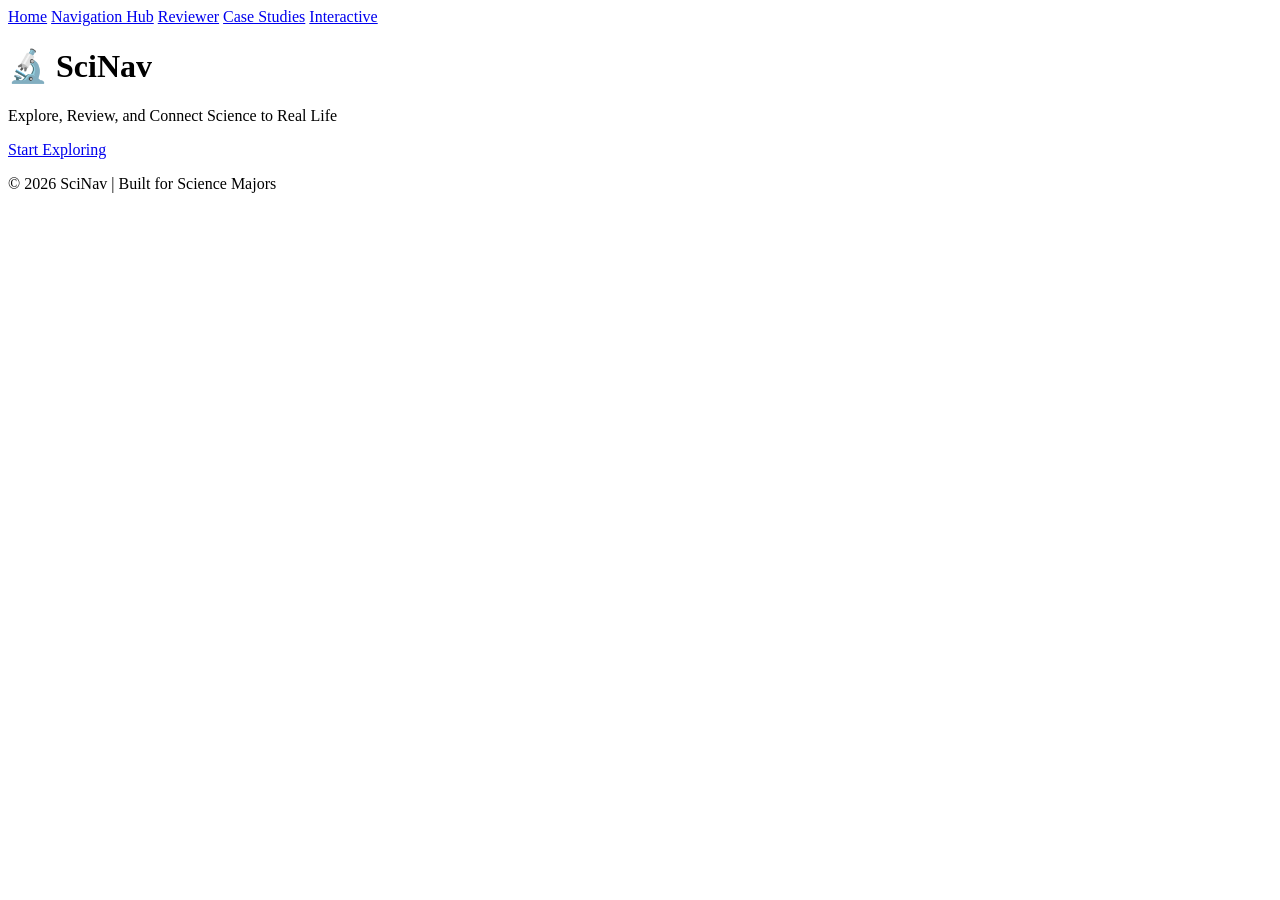
==== index.html @ a53cb8e6 "Create index.html" ====
<!DOCTYPE html>
<html lang="en">
<head>
  <meta charset="UTF-8">
  <title>SciNav - Science Navigator</title>
  <link rel="stylesheet" href="style.css">
</head>
<body>
  <nav>
    <a href="index.html">Home</a>
    <a href="navigation.html">Navigation Hub</a>
    <a href="reviewer.html">Reviewer</a>
    <a href="case-studies.html">Case Studies</a>
    <a href="interactive.html">Interactive</a>
  </nav>

  <header class="hero">
    <h1>🔬 SciNav</h1>
    <p>Explore, Review, and Connect Science to Real Life</p>
    <a href="navigation.html" class="btn">Start Exploring</a>
  </header>

  <footer>
    <p>&copy; 2026 SciNav | Built for Science Majors</p>
  </footer>
</body>
  </html>
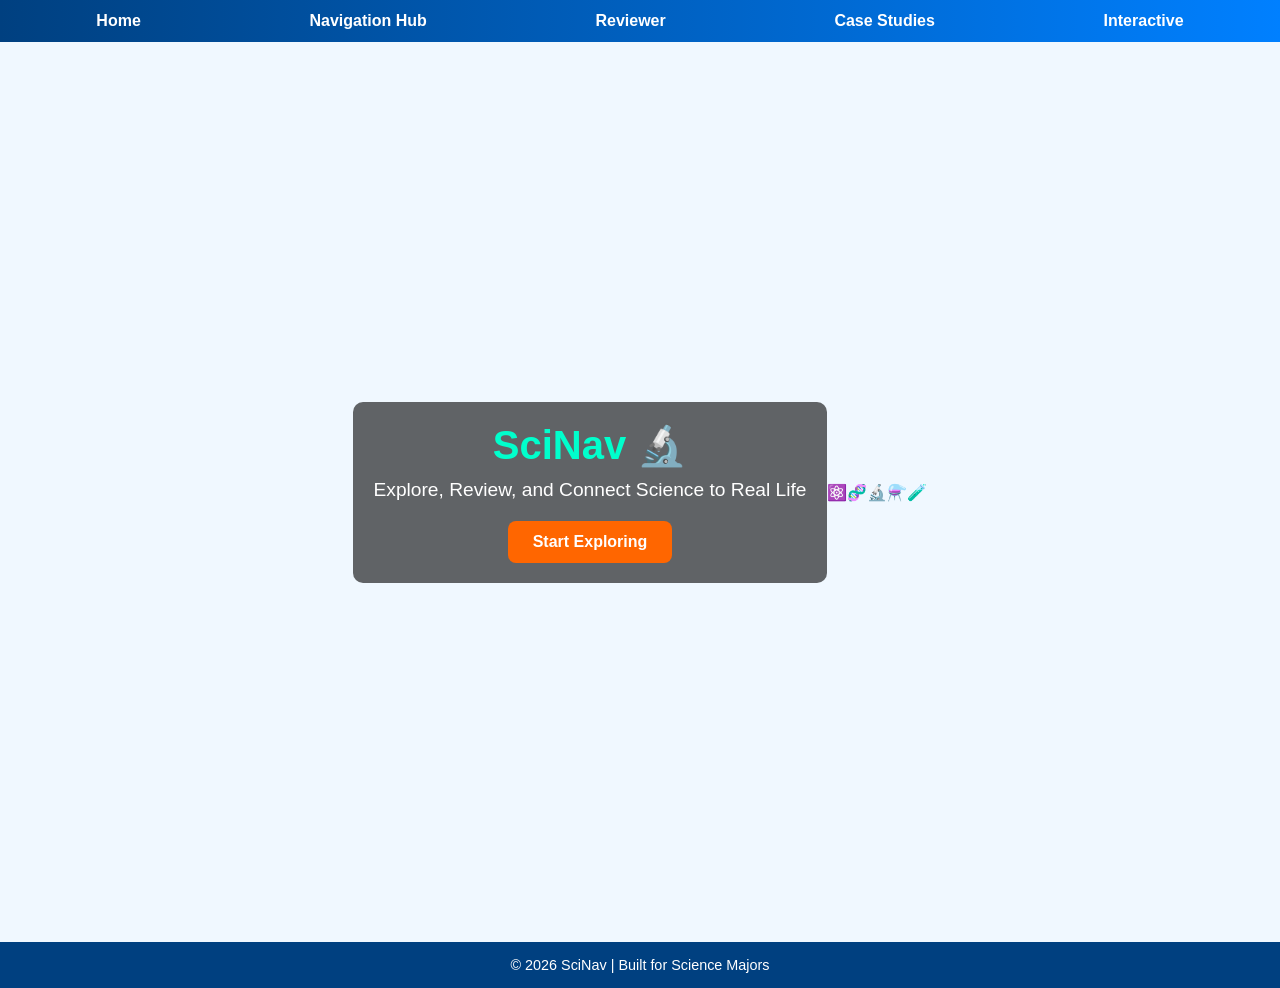
==== commit 24a75bc8: "Update index.html" ====
--- a/index.html
+++ b/index.html
@@ -2,26 +2,142 @@
 <html lang="en">
 <head>
   <meta charset="UTF-8">
-  <title>SciNav - Science Navigator</title>
-  <link rel="stylesheet" href="style.css">
+  <meta name="viewport" content="width=device-width, initial-scale=1.0">
+  <title>SciNav | Home</title>
+  <style>
+    * { margin: 0; padding: 0; box-sizing: border-box; }
+
+    body {
+      font-family: 'Segoe UI', Arial, sans-serif;
+      background: #f0f8ff;
+      color: #333;
+    }
+
+    /* Navigation Bar */
+    nav {
+      background: linear-gradient(90deg, #004080, #0080ff);
+      padding: 12px;
+    }
+    nav ul {
+      list-style: none;
+      display: flex;
+      justify-content: space-around;
+    }
+    nav ul li a {
+      color: white;
+      text-decoration: none;
+      font-weight: bold;
+      font-size: 1em;
+    }
+
+    /* Hero Section */
+    .hero {
+      background: url('https://upload.wikimedia.org/wikipedia/commons/9/9e/Science_symbols.png') no-repeat center center/cover;
+      height: 100vh;
+      display: flex;
+      align-items: center;
+      justify-content: center;
+      text-align: center;
+      position: relative;
+      overflow: hidden;
+    }
+    .hero .overlay {
+      background: rgba(0, 0, 0, 0.6);
+      padding: 20px;
+      border-radius: 10px;
+      color: #fff;
+      max-width: 90%;
+      z-index: 2;
+    }
+    .hero h1 {
+      font-size: 2.5em;
+      margin-bottom: 10px;
+      color: #00ffcc;
+    }
+    .hero p {
+      font-size: 1.2em;
+      margin-bottom: 20px;
+    }
+    .btn {
+      display: inline-block;
+      padding: 12px 25px;
+      background: #ff6600;
+      color: white;
+      text-decoration: none;
+      font-weight: bold;
+      border-radius: 8px;
+      transition: 0.3s;
+    }
+    .btn:hover { background: #ff3300; }
+
+    Icons */
+    .icon {
+      position: absolute;
+      font-size: 2em;
+      animation: float 12s linear infinite;
+      opacity: 0.8;
+    }
+    .icon:nth-child(1) { left: 10%; animation-delay: 0s; }
+    .icon:nth-child(2) { left: 30%; animation-delay: 3s; }
+    .icon:nth-child(3) { left: 50%; animation-delay: 6s; }
+    .icon:nth-child(4) { left: 70%; animation-delay: 9s; }
+    .icon:nth-child(5) { left: 85%; animation-delay: 12s; }
+
+    @keyframes float {
+      0% { top: 100%; transform: rotate(0deg); }
+      50% { transform: rotate(180deg); }
+      100% { top: -10%; transform: rotate(360deg); }
+    }
+
+    /* Footer */
+    footer {
+      background: #004080;
+      color: white;
+      text-align: center;
+      padding: 15px;
+      font-size: 0.9em;
+    }
+
+    /* Responsive tweaks */
+    @media (max-width: 600px) {
+      .hero h1 { font-size: 2em; }
+      .hero p { font-size: 1em; }
+      nav ul { flex-direction: column; }
+      nav ul li { margin: 5px 0; }
+    }
+  </style>
 </head>
 <body>
+  <!-- Navigation Bar -->
   <nav>
-    <a href="index.html">Home</a>
-    <a href="navigation.html">Navigation Hub</a>
-    <a href="reviewer.html">Reviewer</a>
-    <a href="case-studies.html">Case Studies</a>
-    <a href="interactive.html">Interactive</a>
+    <ul>
+      <li><a href="index.html">Home</a></li>
+      <li><a href="navigation.html">Navigation Hub</a></li>
+      <li><a href="reviewer.html">Reviewer</a></li>
+      <li><a href="case-studies.html">Case Studies</a></li>
+      <li><a href="interactive.html">Interactive</a></li>
+    </ul>
   </nav>
 
+  <!-- Hero Section -->
   <header class="hero">
-    <h1>🔬 SciNav</h1>
-    <p>Explore, Review, and Connect Science to Real Life</p>
-    <a href="navigation.html" class="btn">Start Exploring</a>
+    <div class="overlay">
+      <h1>SciNav 🔬</h1>
+      <p>Explore, Review, and Connect Science to Real Life</p>
+      <a href="navigation.html" class="btn">Start Exploring</a>
+    </div>
+
+    <!-- Animated Science Icons -->
+    <div class="icon">⚛️</div>
+    <div class="icon">🧬</div>
+    <div class="icon">🔬</div>
+    <div class="icon">⚗️</div>
+    <div class="icon">🧪</div>
   </header>
 
+  <!-- Footer -->
   <footer>
-    <p>&copy; 2026 SciNav | Built for Science Majors</p>
+    <p>© 2026 SciNav | Built for Science Majors</p>
   </footer>
 </body>
   </html>
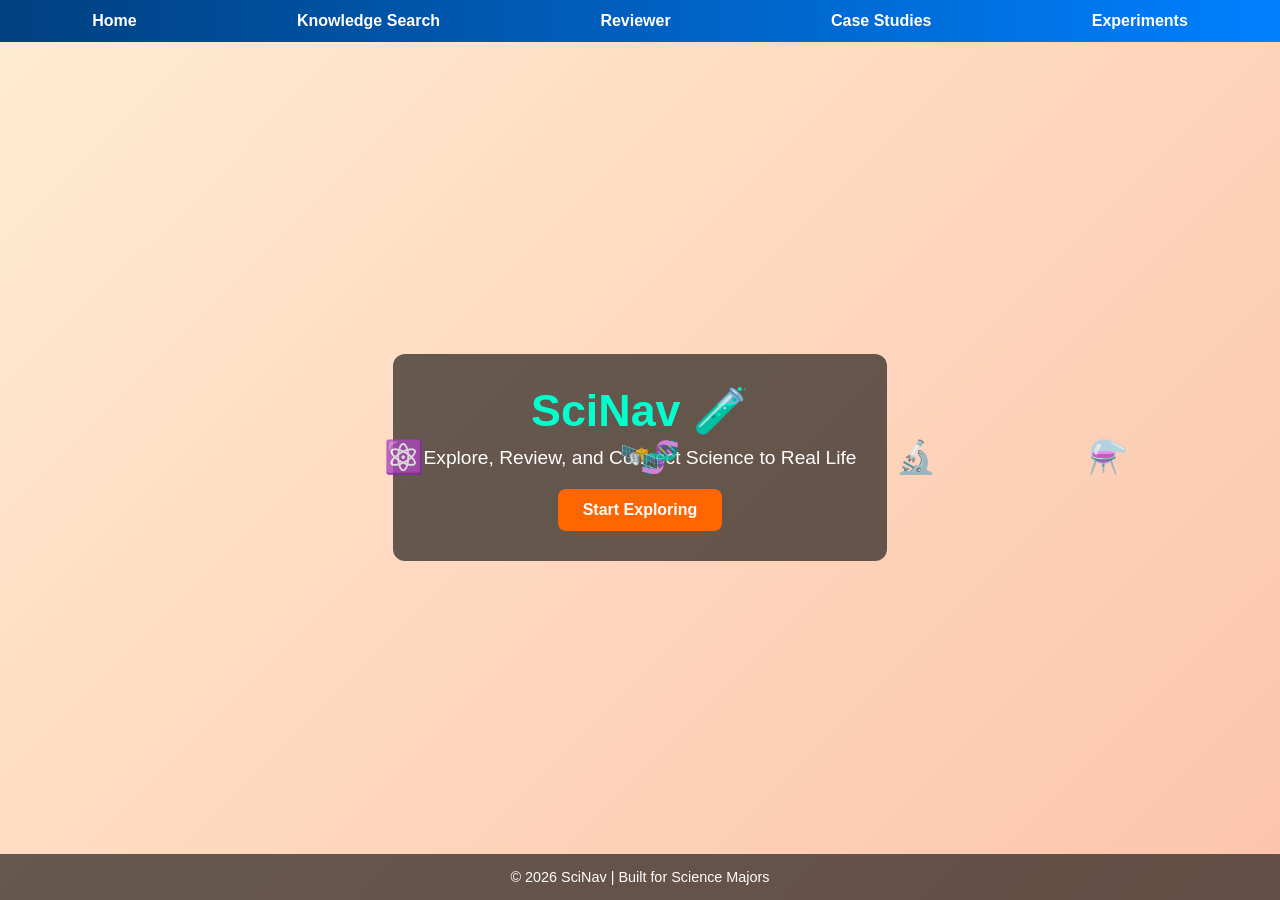
==== commit 485f8c46: "Update index.html" ====
--- a/index.html
+++ b/index.html
@@ -9,14 +9,28 @@
 
     body {
       font-family: 'Segoe UI', Arial, sans-serif;
-      background: #f0f8ff;
-      color: #333;
+      background: linear-gradient(135deg, #ffecd2, #fcb69f, #a1c4fd, #c2e9fb);
+      background-size: 400% 400%;
+      animation: gradientBG 20s ease infinite;
+      color: #fff;
+      min-height: 100vh;
+      display: flex;
+      flex-direction: column;
     }
 
-    /* Navigation Bar */
+    @keyframes gradientBG {
+      0% { background-position: 0% 50%; }
+      50% { background-position: 100% 50%; }
+      100% { background-position: 0% 50%; }
+    }
+
     nav {
       background: linear-gradient(90deg, #004080, #0080ff);
       padding: 12px;
+      position: fixed;
+      width: 100%;
+      top: 0;
+      z-index: 10;
     }
     nav ul {
       list-style: none;
@@ -27,37 +41,40 @@
       color: white;
       text-decoration: none;
       font-weight: bold;
-      font-size: 1em;
+      transition: 0.3s;
     }
+    nav ul li a:hover { color: #ffcc00; }
 
-    /* Hero Section */
     .hero {
-      background: url('https://upload.wikimedia.org/wikipedia/commons/9/9e/Science_symbols.png') no-repeat center center/cover;
-      height: 100vh;
+      flex: 1;
       display: flex;
       align-items: center;
       justify-content: center;
       text-align: center;
       position: relative;
       overflow: hidden;
+      padding-top: 60px; /* offset for fixed nav */
     }
-    .hero .overlay {
-      background: rgba(0, 0, 0, 0.6);
-      padding: 20px;
-      border-radius: 10px;
-      color: #fff;
+
+    .overlay {
+      background: rgba(0,0,0,0.6);
+      padding: 30px;
+      border-radius: 12px;
       max-width: 90%;
-      z-index: 2;
+      animation: fadeIn 2s ease;
     }
-    .hero h1 {
-      font-size: 2.5em;
+
+    .overlay h1 {
+      font-size: 2.8em;
       margin-bottom: 10px;
       color: #00ffcc;
     }
-    .hero p {
+
+    .overlay p {
       font-size: 1.2em;
       margin-bottom: 20px;
     }
+
     .btn {
       display: inline-block;
       padding: 12px 25px;
@@ -70,11 +87,11 @@
     }
     .btn:hover { background: #ff3300; }
 
-    Icons */
+    /* Floating science icons */
     .icon {
       position: absolute;
       font-size: 2em;
-      animation: float 12s linear infinite;
+      animation: float 15s linear infinite;
       opacity: 0.8;
     }
     .icon:nth-child(1) { left: 10%; animation-delay: 0s; }
@@ -89,21 +106,16 @@
       100% { top: -10%; transform: rotate(360deg); }
     }
 
-    /* Footer */
+    @keyframes fadeIn {
+      from { opacity: 0; transform: translateY(20px); }
+      to { opacity: 1; transform: translateY(0); }
+    }
+
     footer {
-      background: #004080;
-      color: white;
+      background: rgba(0,0,0,0.6);
       text-align: center;
       padding: 15px;
       font-size: 0.9em;
-    }
-
-    /* Responsive tweaks */
-    @media (max-width: 600px) {
-      .hero h1 { font-size: 2em; }
-      .hero p { font-size: 1em; }
-      nav ul { flex-direction: column; }
-      nav ul li { margin: 5px 0; }
     }
   </style>
 </head>
@@ -112,19 +124,19 @@
   <nav>
     <ul>
       <li><a href="index.html">Home</a></li>
-      <li><a href="navigation.html">Navigation Hub</a></li>
+      <li><a href="search.html">Knowledge Search</a></li>
       <li><a href="reviewer.html">Reviewer</a></li>
       <li><a href="case-studies.html">Case Studies</a></li>
-      <li><a href="interactive.html">Interactive</a></li>
+      <li><a href="interactive.html">Experiments</a></li>
     </ul>
   </nav>
 
   <!-- Hero Section -->
-  <header class="hero">
+  <section class="hero">
     <div class="overlay">
-      <h1>SciNav 🔬</h1>
+      <h1>SciNav 🧪</h1>
       <p>Explore, Review, and Connect Science to Real Life</p>
-      <a href="navigation.html" class="btn">Start Exploring</a>
+      <a href="search.html" class="btn">Start Exploring</a>
     </div>
 
     <!-- Animated Science Icons -->
@@ -132,12 +144,12 @@
     <div class="icon">🧬</div>
     <div class="icon">🔬</div>
     <div class="icon">⚗️</div>
-    <div class="icon">🧪</div>
-  </header>
+    <div class="icon">🛰️</div>
+  </section>
 
   <!-- Footer -->
   <footer>
-    <p>© 2026 SciNav | Built for Science Majors</p>
+    © 2026 SciNav | Built for Science Majors
   </footer>
 </body>
-  </html>
+                         </html>
